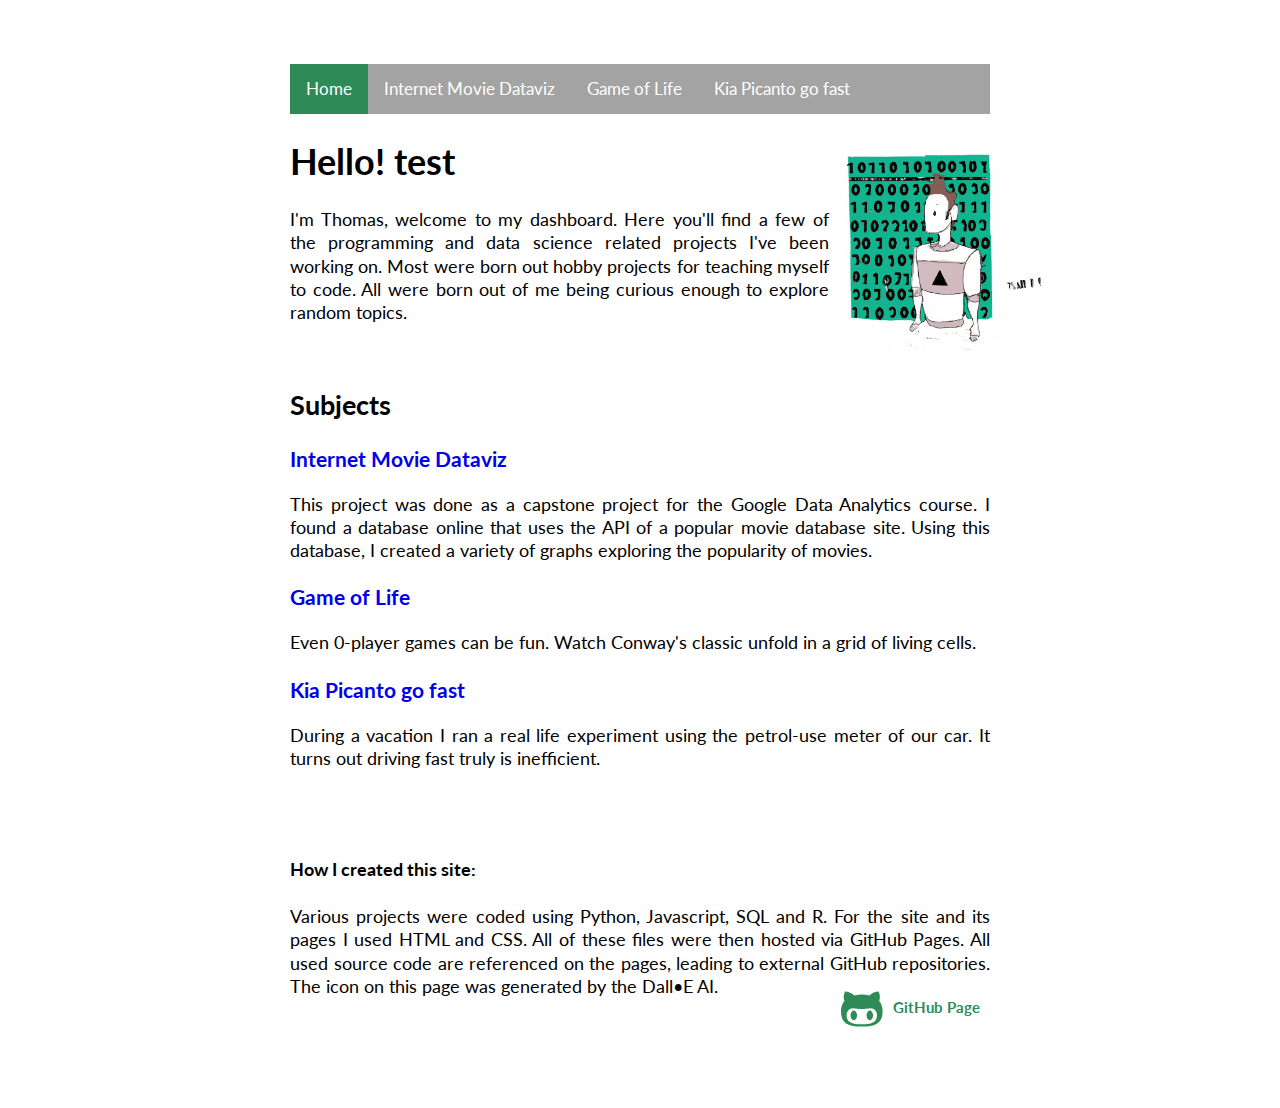
==== index.html @ 9ed4181c "v1" ====
<!DOCTYPE html>
<html lang="en">

<meta charset="utf-8">

<head>
    <title>Thomas' Data Science Blog</title>
    <link href="styles.css" rel="stylesheet" />

    <link rel="icon" type="image/x-icon" href="/favicons/fav_light.png" media="(prefers-color-scheme:light)">
    <link rel="icon" type="image/x-icon" href="/favicons/fav_dark.png" media="(prefers-color-scheme:dark)">
</head>

<body>

    <ul class="customnav">
      <li class="home"><a href="/index">Home</a></li>
      <li><a href="/internet_movie_dataviz">Internet Movie Dataviz</a></li>
      <li><a href="/game_of_life">Game of Life</a></li>
      <li><a href="/kia_picanto_go_fast">Kia Picanto go fast</a></li>
    </ul>

    <h1 id="hello-">Hello! test
        <img src="logo_blog.png" alt="Girl in a jacket" width="200" height="200" style="margin-right: -54px; float: right; padding: 15px 0px 0px 15px;" >
    </h1>
    <p>I&#39;m Thomas, welcome to my dashboard.
    Here you&#39;ll find a few of the programming and data science related projects I&#39;ve been working on.
    Most were born out hobby projects for teaching myself to code. All were born out of me being curious enough to explore random topics.</p>
    <p><br></p>
    <h2 id="subjects">Subjects</h2>
    <h3 id="-internet-movie-dataviz-internet_movie_dataviz-"><a href="/internet_movie_dataviz">Internet Movie Dataviz</a></h3>
    <p>This project was done as a capstone project for the Google Data Analytics course.
    I found a database online that uses the API of a popular movie database site.
    Using this database, I created a variety of graphs exploring the popularity of movies.</p>
    <h3 id="-game-of-life-game_of_life-"><a href="/game_of_life">Game of Life</a></h3>
    <p>Even 0-player games can be fun.
    Watch Conway&#39;s classic unfold in a grid of living cells.</p>
    <h3 id="-kia-picanto-go-fast-kia_picanto_go_fast-"><a href="/kia_picanto_go_fast">Kia Picanto go fast</a></h3>
    <p>During a vacation I ran a real life experiment using the petrol-use meter of our car.
    It turns out driving fast truly is inefficient.</p>
    <p><br>
    <br></p>
    <h4 id="how-i-created-this-site-">How I created this site:</h4>
    Various projects were coded using Python, Javascript, SQL and R.
        For the site and its pages I used HTML and CSS.
        All of these files were then hosted via GitHub Pages.
        All used source code are referenced on the pages, leading to external GitHub repositories.
        The icon on this page was generated by the Dall&#8226E AI.
        <div class="github-menu"> <a href="https://github.com/technologiemas/technologiemas.github.io">
                <div class="github-element">
                    <svg xmlns="http://www.w3.org/2000/svg" width="41.6" height="44.8" viewBox="0 0 416 448" id="github"><path fill="seagreen" d="M160 304q0 10-3.125 20.5t-10.75 19T128 352t-18.125-8.5-10.75-19T96 304t3.125-20.5 10.75-19T128 256t18.125 8.5 10.75 19T160 304zm160 0q0 10-3.125 20.5t-10.75 19T288 352t-18.125-8.5-10.75-19T256 304t3.125-20.5 10.75-19T288 256t18.125 8.5 10.75 19T320 304zm40 0q0-30-17.25-51T296 232q-10.25 0-48.75 5.25Q229.5 240 208 240t-39.25-2.75Q130.75 232 120 232q-29.5 0-46.75 21T56 304q0 22 8 38.375t20.25 25.75 30.5 15 35 7.375 37.25 1.75h42q20.5 0 37.25-1.75t35-7.375 30.5-15 20.25-25.75T360 304zm56-44q0 51.75-15.25 82.75-9.5 19.25-26.375 33.25t-35.25 21.5-42.5 11.875-42.875 5.5T212 416q-19.5 0-35.5-.75t-36.875-3.125-38.125-7.5-34.25-12.875T37 371.5t-21.5-28.75Q0 312 0 260q0-59.25 34-99-6.75-20.5-6.75-42.5 0-29 12.75-54.5 27 0 47.5 9.875t47.25 30.875Q171.5 96 212 96q37 0 70 8 26.25-20.5 46.75-30.25T376 64q12.75 25.5 12.75 54.5 0 21.75-6.75 42 34 40 34 99.5z"></path></svg>
                    <div class="github-text">
                        <h5>GitHub Page</h5>
                    </div>
                </div>
        </a>
        </div>

    <br><br><br>

</body>

</html>
---- styles.css ----
@charset "UTF-8";
@import url('https://fonts.googleapis.com/css2?family=Lato:wght@300&display=swap');

/*@media only screen and (max-width: 900px) {*/
/*   body {*/
/*       max-width: 100% !important;*/
/*      padding-left: 2% !important;*/
/*      padding-right: 2% !important;*/
/*   }*/
/*}*/

@media (max-width: 768px) {
.content-container.site-container {
    padding: 0 10px;
}
}

@media (max-width: 768px) {
.site-top-footer-inner-wrap {
    grid-row-gap: 0;
}
}

* {
    font-family: 'Lato', serif;
}

p {
    text-align: justify;
}

a { text-decoration: none; }

body{
    max-width: 700px;
    margin: auto;
    padding: 5%;
    text-justify: inter-word;
    text-align: justify;
    font-size:18px;
    font-weight:400;
    letter-spacing:0;
    line-height:1.28581;
    border: 0 none;
}


.customnav{
    list-style-type: none;
    margin: 0;
    padding: 0;
    overflow: auto;
    background-color: #a3a3a3;
    position: sticky;
    top: 0;
    width: 100%;
    display: flex;
}

.customnav li {

    float: left;
    /*width: 30%;*/
}

.customnav li a{

  float: left;
  padding: 14px 16px;
  color: white;
  text-decoration: none;
  font-size: 17px;
  text-align: center; /* If you want the text to be centered */
}

.customnav li a:hover {
    background-color: darkslategrey;
    display: flex;
}

.active_tab {
    background-color: #53b292;
    display: flex;
}

.home {
    /*width: 10% !important;*/
    background-color: seagreen;
}


.github-menu {
  /*position: absolute;*/
  bottom: 10%;
  z-index: 600;
  right: 10%;
  border-radius: 5px;
    float: right}

.github-menu:hover {
  box-shadow: 0px 0px 30px 1px rgba(46, 139, 87, 0.3) !important;
}

.github-element{
  display: flex;
  align-items: center;
  color: seagreen;
  padding: 10px;
  cursor: pointer;
}

.github-text {
  padding-left: 10px;
}

.github-text h5 {
  margin: 0px
}

.github-text h6 {
  margin: 0px
}


.graph_importer {
    width:100%;
    height:400px
}
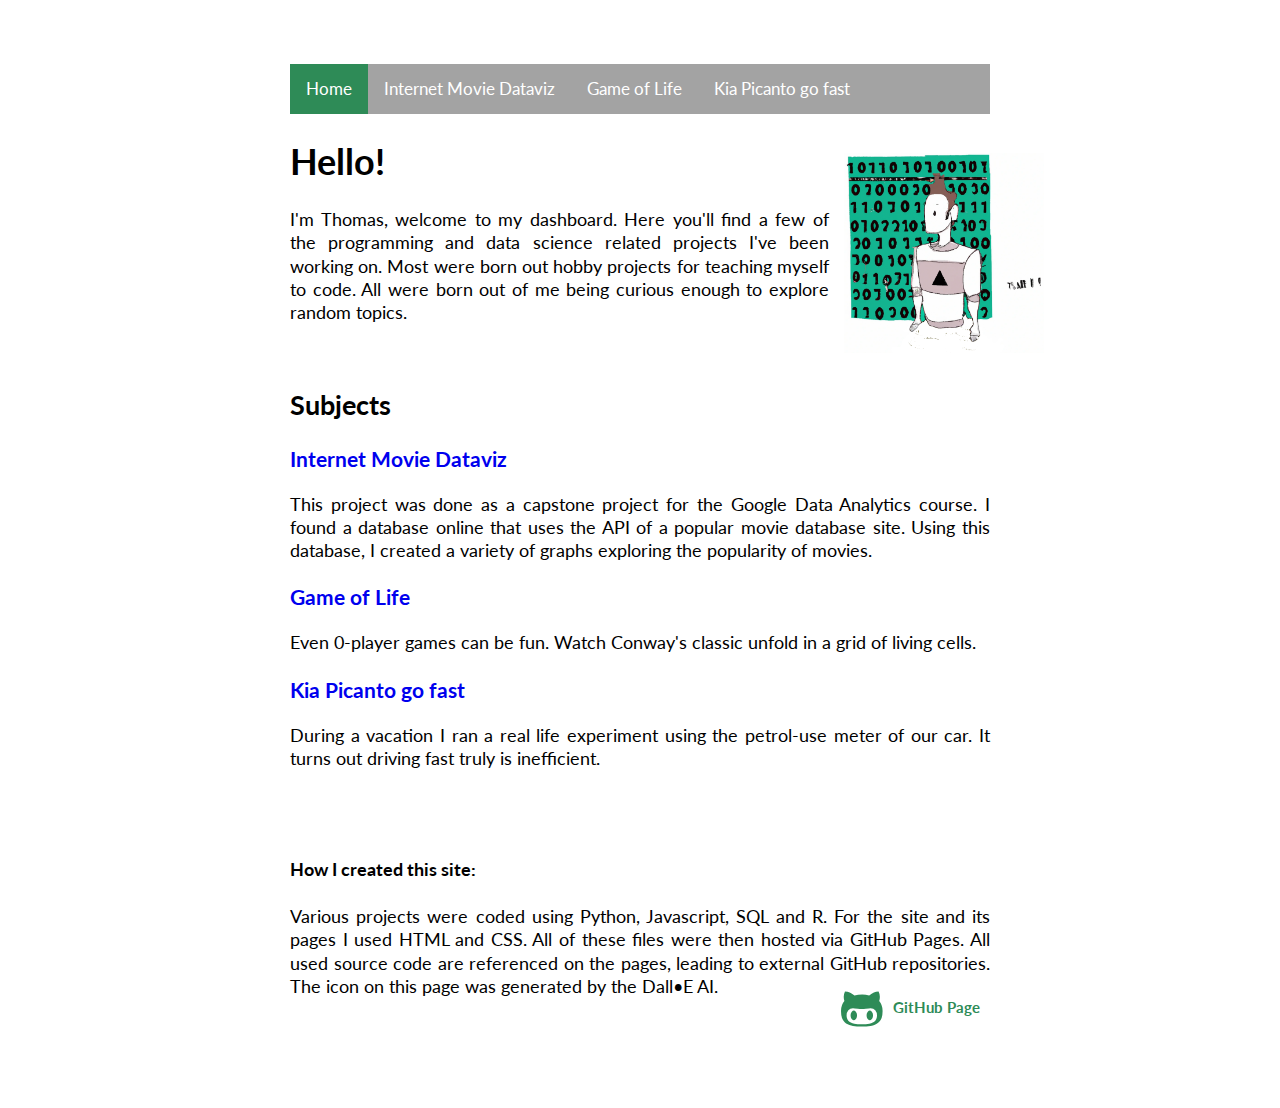
==== commit 01b12dc9: "v1" ====
--- a/index.html
+++ b/index.html
@@ -20,7 +20,7 @@
       <li><a href="/kia_picanto_go_fast">Kia Picanto go fast</a></li>
     </ul>
 
-    <h1 id="hello-">Hello! test
+    <h1 id="hello-">Hello!
         <img src="logo_blog.png" alt="Girl in a jacket" width="200" height="200" style="margin-right: -54px; float: right; padding: 15px 0px 0px 15px;" >
     </h1>
     <p>I&#39;m Thomas, welcome to my dashboard.
--- a/styles.css
+++ b/styles.css
@@ -12,12 +12,14 @@
 @media (max-width: 768px) {
 .content-container.site-container {
     padding: 0 10px;
+    max-width: 100%
 }
 }
 
 @media (max-width: 768px) {
 .site-top-footer-inner-wrap {
     grid-row-gap: 0;
+    max-width: 100%
 }
 }
 
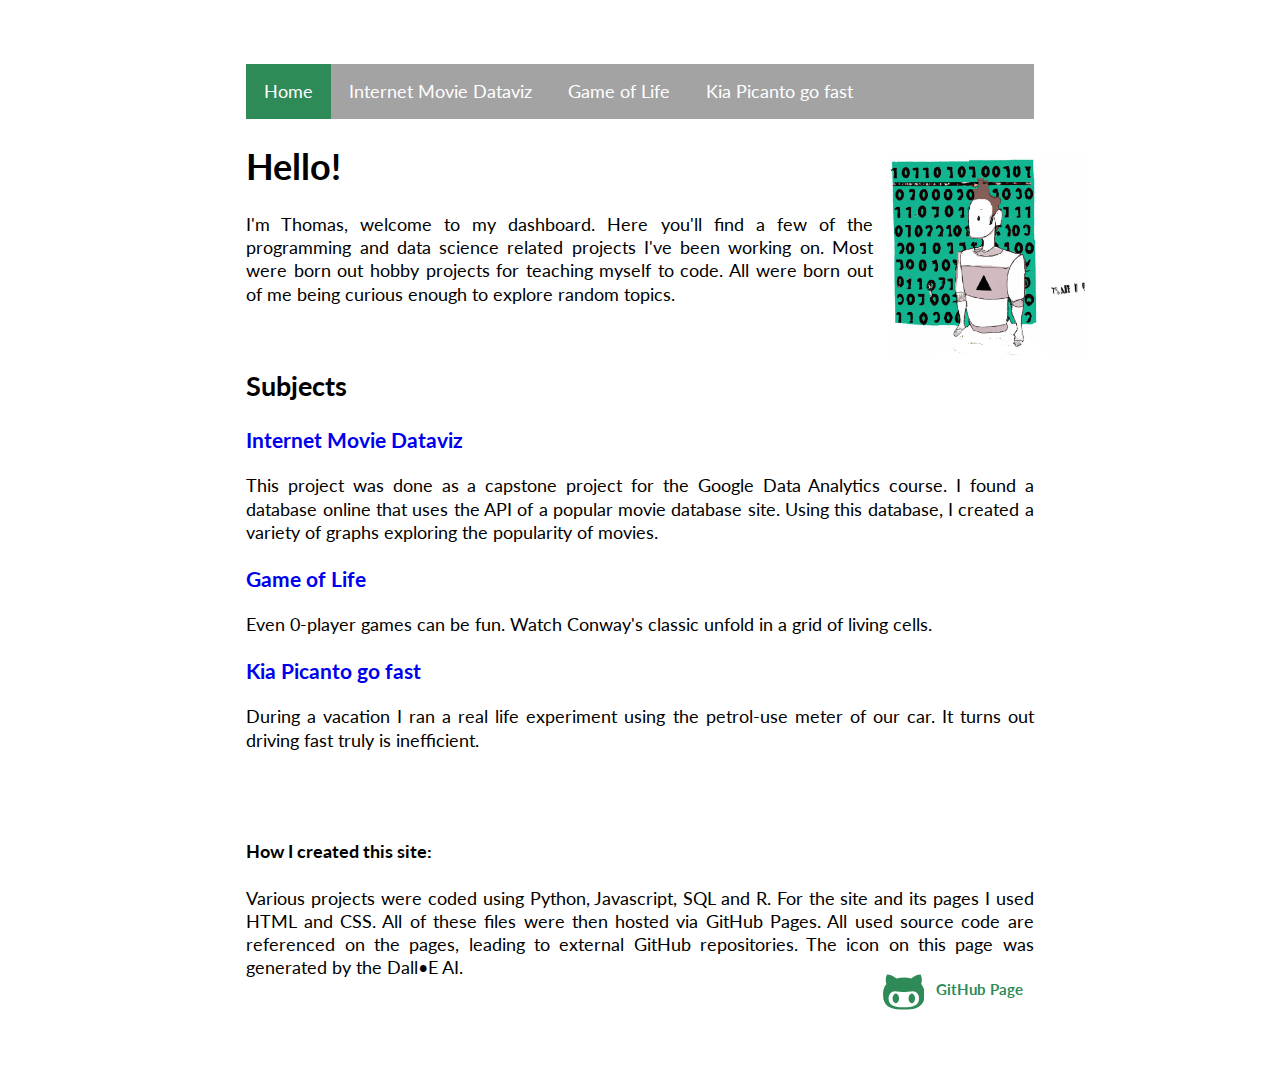
==== commit 484c46b4: "v1" ====
--- a/index.html
+++ b/index.html
@@ -2,6 +2,8 @@
 <html lang="en">
 
 <meta charset="utf-8">
+<meta name="viewport" content="width=device-width, initial-scale=1">
+
 
 <head>
     <title>Thomas' Data Science Blog</title>
--- a/styles.css
+++ b/styles.css
@@ -1,26 +1,16 @@
 @charset "UTF-8";
 @import url('https://fonts.googleapis.com/css2?family=Lato:wght@300&display=swap');
 
-/*@media only screen and (max-width: 900px) {*/
-/*   body {*/
-/*       max-width: 100% !important;*/
-/*      padding-left: 2% !important;*/
-/*      padding-right: 2% !important;*/
-/*   }*/
-/*}*/
-
-@media (max-width: 768px) {
-.content-container.site-container {
-    padding: 0 10px;
-    max-width: 100%
-}
-}
-
-@media (max-width: 768px) {
-.site-top-footer-inner-wrap {
-    grid-row-gap: 0;
-    max-width: 100%
-}
+@media only screen and (max-width: 700px) {
+   body {
+       max-width: 100% !important;
+      padding-left: 2% !important;
+      padding-right: 2% !important;
+       font-size: 1.2em !important;
+   }
+    /*.customnav li a {*/
+    /*    font-size: 1.5625em !important;*/
+    /*}*/
 }
 
 * {
@@ -34,13 +24,13 @@
 a { text-decoration: none; }
 
 body{
-    max-width: 700px;
+    max-width: 43.75em;
     margin: auto;
     padding: 5%;
     text-justify: inter-word;
     text-align: justify;
-    font-size:18px;
-    font-weight:400;
+    font-size:1.125em;
+    font-weight: 400;
     letter-spacing:0;
     line-height:1.28581;
     border: 0 none;
@@ -66,12 +56,11 @@
 }
 
 .customnav li a{
-
   float: left;
-  padding: 14px 16px;
+  padding: 0.875em 1em;
   color: white;
   text-decoration: none;
-  font-size: 17px;
+  font-size: 1em;
   text-align: center; /* If you want the text to be centered */
 }
 
@@ -96,23 +85,23 @@
   bottom: 10%;
   z-index: 600;
   right: 10%;
-  border-radius: 5px;
+  border-radius: 0.625em;
     float: right}
 
 .github-menu:hover {
-  box-shadow: 0px 0px 30px 1px rgba(46, 139, 87, 0.3) !important;
+  box-shadow: 0px 0px 1.875em 1px rgba(46, 139, 87, 0.3) !important;
 }
 
 .github-element{
   display: flex;
   align-items: center;
   color: seagreen;
-  padding: 10px;
+  padding: 0.625em;
   cursor: pointer;
 }
 
 .github-text {
-  padding-left: 10px;
+  padding-left: 0.625em;
 }
 
 .github-text h5 {
@@ -126,5 +115,38 @@
 
 .graph_importer {
     width:100%;
-    height:400px
-}+    height:25em
+}
+
+.tab {
+  overflow: hidden;
+  border: 0.0625em solid seagreen;
+  background-color: #a3a3a3;
+}
+
+.tab button {
+  background-color: inherit;
+  float: left;
+  border: none;
+  outline: none;
+  cursor: pointer;
+  padding: 0.5em 0.8em;
+  transition: 0.3s;
+  font-size: 1em;
+  color: white;
+
+}
+
+.tab button:hover {
+  background-color: darkslategrey;
+}
+
+.tab button.active {
+  background-color: #53b292;
+}
+
+.tabcontent {
+  display: none;
+  padding: 0.375em 0.5em;
+  border: 0.0625em solid darkslategrey;
+  border-top: none;}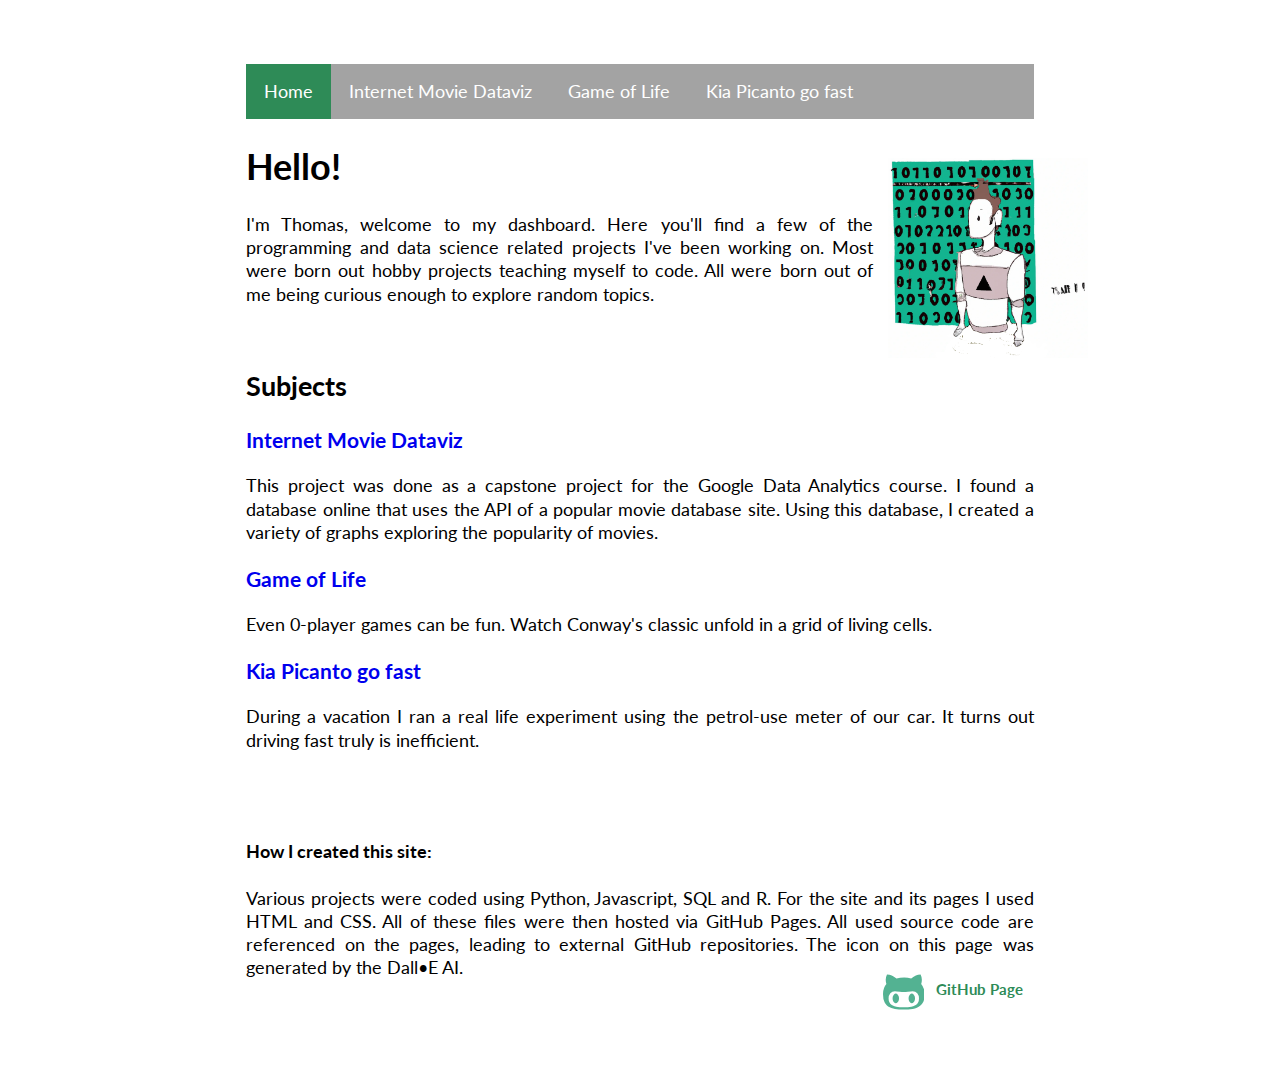
==== commit c649f496: "v1" ====
--- a/index.html
+++ b/index.html
@@ -27,7 +27,7 @@
     </h1>
     <p>I&#39;m Thomas, welcome to my dashboard.
     Here you&#39;ll find a few of the programming and data science related projects I&#39;ve been working on.
-    Most were born out hobby projects for teaching myself to code. All were born out of me being curious enough to explore random topics.</p>
+    Most were born out hobby projects teaching myself to code. All were born out of me being curious enough to explore random topics.</p>
     <p><br></p>
     <h2 id="subjects">Subjects</h2>
     <h3 id="-internet-movie-dataviz-internet_movie_dataviz-"><a href="/internet_movie_dataviz">Internet Movie Dataviz</a></h3>
@@ -48,9 +48,9 @@
         All of these files were then hosted via GitHub Pages.
         All used source code are referenced on the pages, leading to external GitHub repositories.
         The icon on this page was generated by the Dall&#8226E AI.
-        <div class="github-menu"> <a href="https://github.com/technologiemas/technologiemas.github.io">
+        <div class="github-menu"> <a target="_blank" rel="noopener noreferrer" href="https://github.com/technologiemas/technologiemas.github.io">
                 <div class="github-element">
-                    <svg xmlns="http://www.w3.org/2000/svg" width="41.6" height="44.8" viewBox="0 0 416 448" id="github"><path fill="seagreen" d="M160 304q0 10-3.125 20.5t-10.75 19T128 352t-18.125-8.5-10.75-19T96 304t3.125-20.5 10.75-19T128 256t18.125 8.5 10.75 19T160 304zm160 0q0 10-3.125 20.5t-10.75 19T288 352t-18.125-8.5-10.75-19T256 304t3.125-20.5 10.75-19T288 256t18.125 8.5 10.75 19T320 304zm40 0q0-30-17.25-51T296 232q-10.25 0-48.75 5.25Q229.5 240 208 240t-39.25-2.75Q130.75 232 120 232q-29.5 0-46.75 21T56 304q0 22 8 38.375t20.25 25.75 30.5 15 35 7.375 37.25 1.75h42q20.5 0 37.25-1.75t35-7.375 30.5-15 20.25-25.75T360 304zm56-44q0 51.75-15.25 82.75-9.5 19.25-26.375 33.25t-35.25 21.5-42.5 11.875-42.875 5.5T212 416q-19.5 0-35.5-.75t-36.875-3.125-38.125-7.5-34.25-12.875T37 371.5t-21.5-28.75Q0 312 0 260q0-59.25 34-99-6.75-20.5-6.75-42.5 0-29 12.75-54.5 27 0 47.5 9.875t47.25 30.875Q171.5 96 212 96q37 0 70 8 26.25-20.5 46.75-30.25T376 64q12.75 25.5 12.75 54.5 0 21.75-6.75 42 34 40 34 99.5z"></path></svg>
+                    <svg xmlns="http://www.w3.org/2000/svg" width="41.6" height="44.8" viewBox="0 0 416 448" id="github"><path fill="#53b292" d="M160 304q0 10-3.125 20.5t-10.75 19T128 352t-18.125-8.5-10.75-19T96 304t3.125-20.5 10.75-19T128 256t18.125 8.5 10.75 19T160 304zm160 0q0 10-3.125 20.5t-10.75 19T288 352t-18.125-8.5-10.75-19T256 304t3.125-20.5 10.75-19T288 256t18.125 8.5 10.75 19T320 304zm40 0q0-30-17.25-51T296 232q-10.25 0-48.75 5.25Q229.5 240 208 240t-39.25-2.75Q130.75 232 120 232q-29.5 0-46.75 21T56 304q0 22 8 38.375t20.25 25.75 30.5 15 35 7.375 37.25 1.75h42q20.5 0 37.25-1.75t35-7.375 30.5-15 20.25-25.75T360 304zm56-44q0 51.75-15.25 82.75-9.5 19.25-26.375 33.25t-35.25 21.5-42.5 11.875-42.875 5.5T212 416q-19.5 0-35.5-.75t-36.875-3.125-38.125-7.5-34.25-12.875T37 371.5t-21.5-28.75Q0 312 0 260q0-59.25 34-99-6.75-20.5-6.75-42.5 0-29 12.75-54.5 27 0 47.5 9.875t47.25 30.875Q171.5 96 212 96q37 0 70 8 26.25-20.5 46.75-30.25T376 64q12.75 25.5 12.75 54.5 0 21.75-6.75 42 34 40 34 99.5z"></path></svg>
                     <div class="github-text">
                         <h5>GitHub Page</h5>
                     </div>
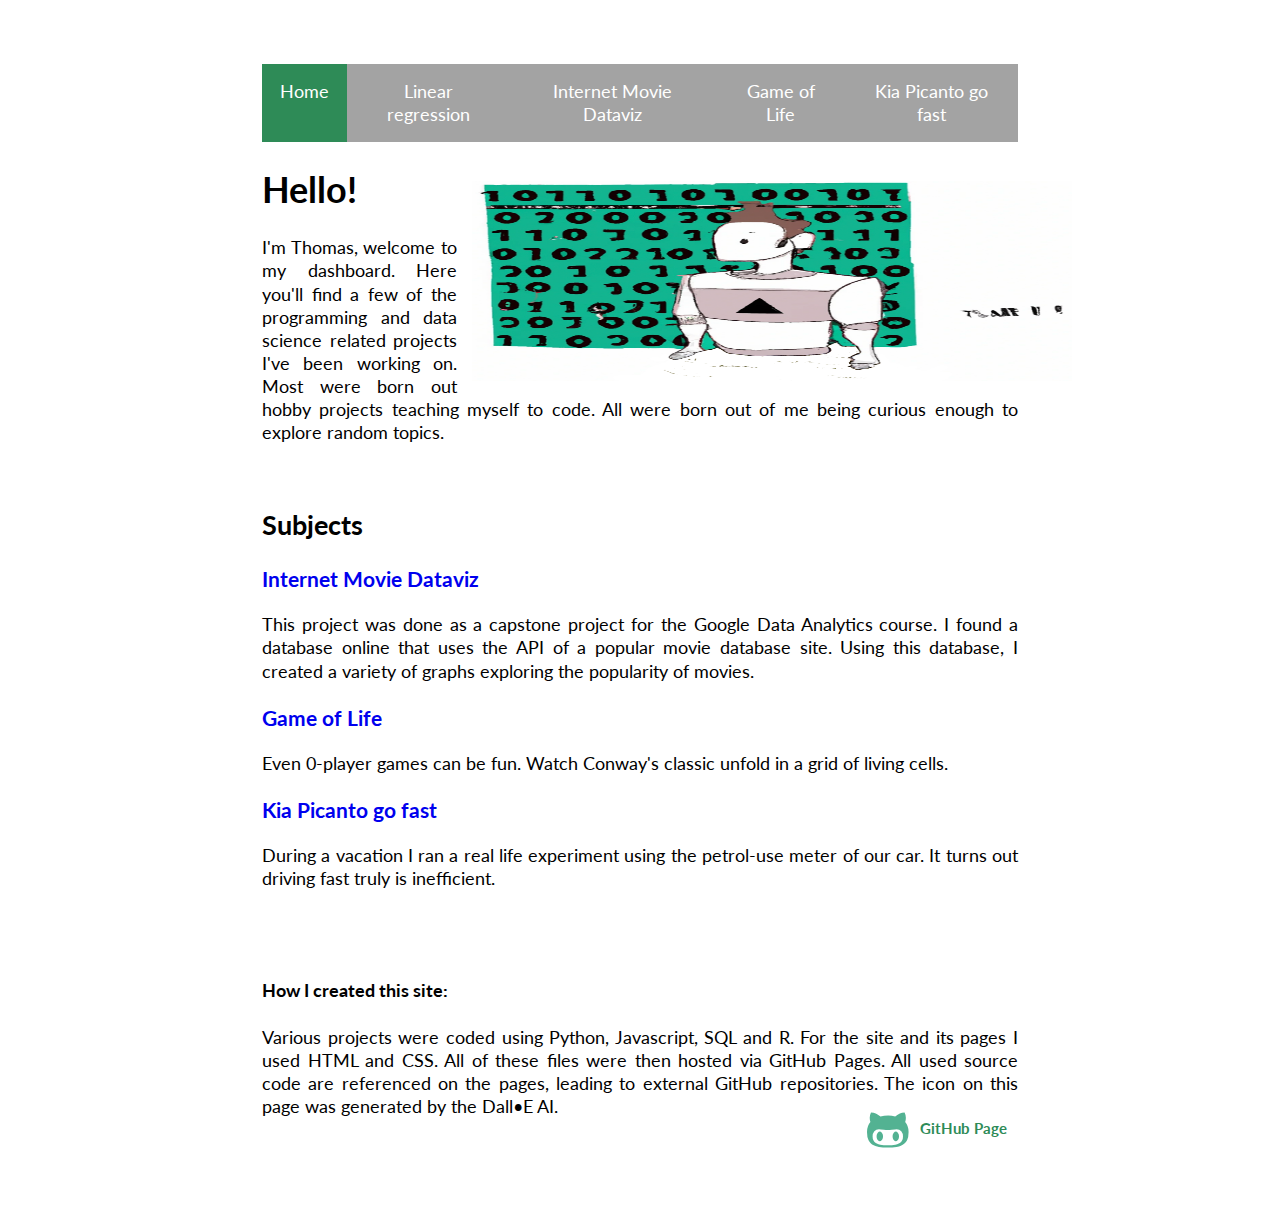
==== commit 1ead8f4d: "v1" ====
--- a/index.html
+++ b/index.html
@@ -17,6 +17,7 @@
 
     <ul class="customnav">
       <li class="home"><a href="/index">Home</a></li>
+        <li><a href="/linear_regression">Linear regression</a></li>
       <li><a href="/internet_movie_dataviz">Internet Movie Dataviz</a></li>
       <li><a href="/game_of_life">Game of Life</a></li>
       <li><a href="/kia_picanto_go_fast">Kia Picanto go fast</a></li>
--- a/styles.css
+++ b/styles.css
@@ -8,6 +8,11 @@
       padding-right: 2% !important;
        font-size: 1.2em !important;
    }
+
+    .golCanvas{
+    margin-left: 1% !important;
+    margin-right: 1% !important;
+}
     /*.customnav li a {*/
     /*    font-size: 1.5625em !important;*/
     /*}*/
@@ -23,8 +28,38 @@
 
 a { text-decoration: none; }
 
+h1 {
+    text-align: left;
+}
+
+.golCanvas{
+    margin-left: 5%;
+    margin-right: 5%;
+}
+
+code {
+font-family: Menlo, Monaco, 'Lucida Console', Consolas, monospace;
+font-size: 85%;
+margin: 0;
+}
+pre {
+margin: 1em 0;
+overflow: auto;
+    background-color: rgba(163, 163, 163, 0.55);
+  border: 1px solid #999;
+  display: block;
+  padding: 20px;
+}
+pre code {
+padding: 0;
+overflow: visible;
+overflow-wrap: normal;
+}
+
+/*.pln{color:#000}@media screen{.str{color:#080}.kwd{color:#008}.com{color:#800}.typ{color:#606}.lit{color:#066}.pun,.opn,.clo{color:#660}.tag{color:#008}.atn{color:#606}.atv{color:#080}.dec,.var{color:#606}.fun{color:red}}@media print,projection{.str{color:#060}.kwd{color:#006;font-weight:bold}.com{color:#600;font-style:italic}.typ{color:#404;font-weight:bold}.lit{color:#044}.pun,.opn,.clo{color:#440}.tag{color:#006;font-weight:bold}.atn{color:#404}.atv{color:#060}}pre.prettyprint{padding:2px;border:1px solid #888}ol.linenums{margin-top:0;margin-bottom:0}li.L0,li.L1,li.L2,li.L3,li.L5,li.L6,li.L7,li.L8{list-style-type:none}li.L1,li.L3,li.L5,li.L7,li.L9{background:#eee}*/
+
 body{
-    max-width: 43.75em;
+    max-width: 42em;
     margin: auto;
     padding: 5%;
     text-justify: inter-word;
@@ -34,8 +69,13 @@
     letter-spacing:0;
     line-height:1.28581;
     border: 0 none;
+
 }
 
+img{
+    width:100%;
+    max-width:600px;
+}
 
 .customnav{
     list-style-type: none;
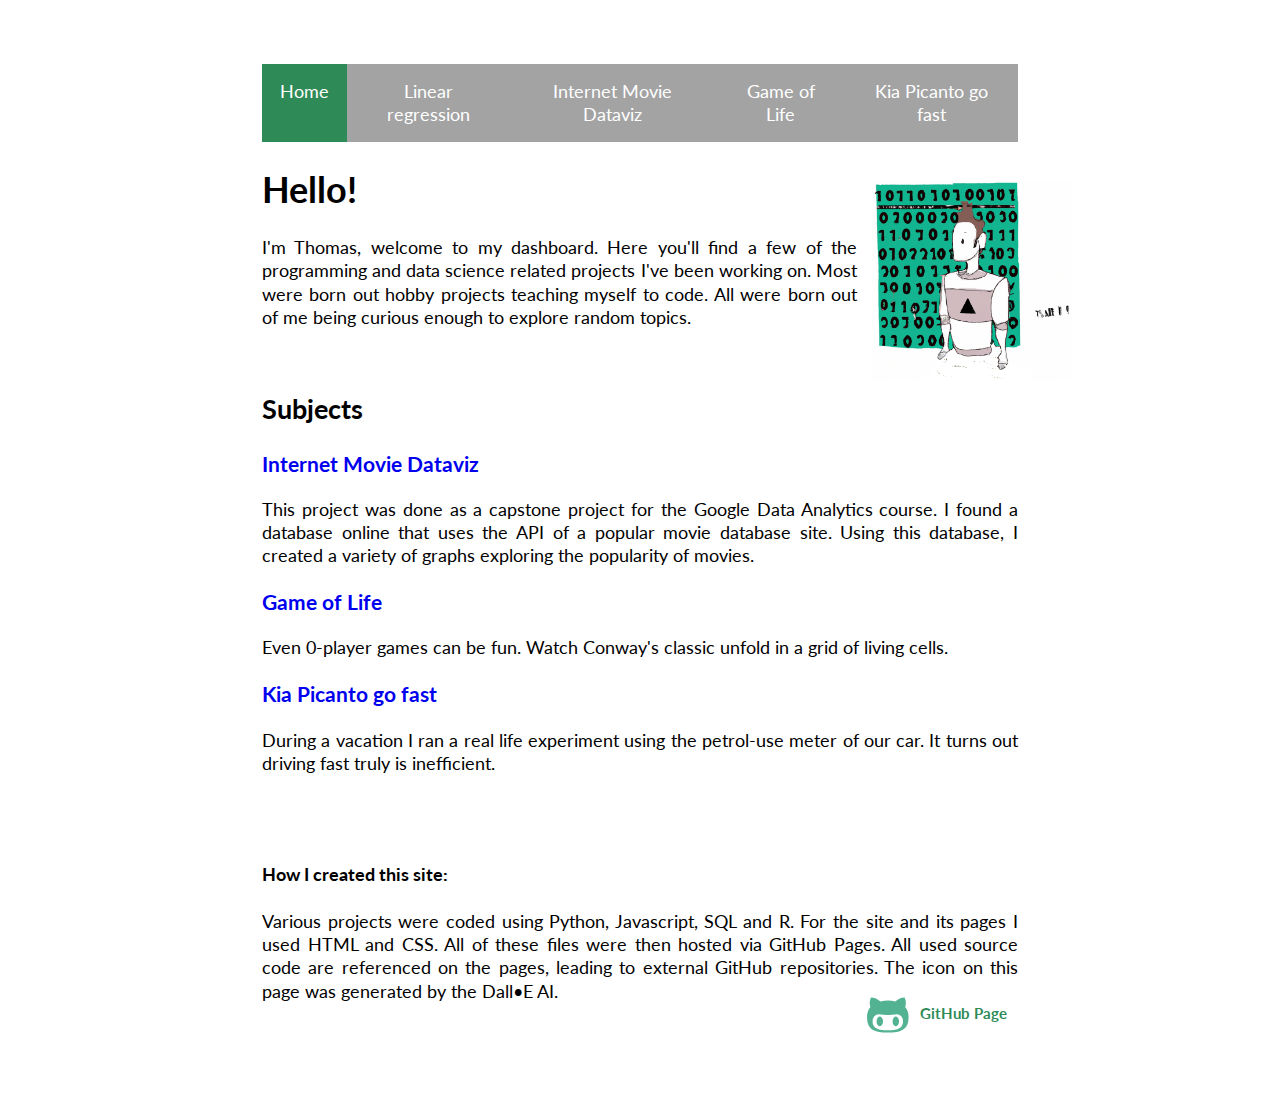
==== commit b7f3a838: "v1" ====
--- a/index.html
+++ b/index.html
@@ -24,7 +24,7 @@
     </ul>
 
     <h1 id="hello-">Hello!
-        <img src="logo_blog.png" alt="Girl in a jacket" width="200" height="200" style="margin-right: -54px; float: right; padding: 15px 0px 0px 15px;" >
+        <img src="logo_blog.png" alt="Guy in a jacket" width="200" height="200" style="margin-right: -54px; float: right; padding: 15px 0px 0px 15px;" >
     </h1>
     <p>I&#39;m Thomas, welcome to my dashboard.
     Here you&#39;ll find a few of the programming and data science related projects I&#39;ve been working on.
--- a/styles.css
+++ b/styles.css
@@ -73,8 +73,11 @@
 }
 
 img{
-    width:100%;
-    max-width:600px;
+    /*width:100%;*/
+    max-width:90%;
+     display: block;
+  margin-left: auto;
+  margin-right: auto;
 }
 
 .customnav{
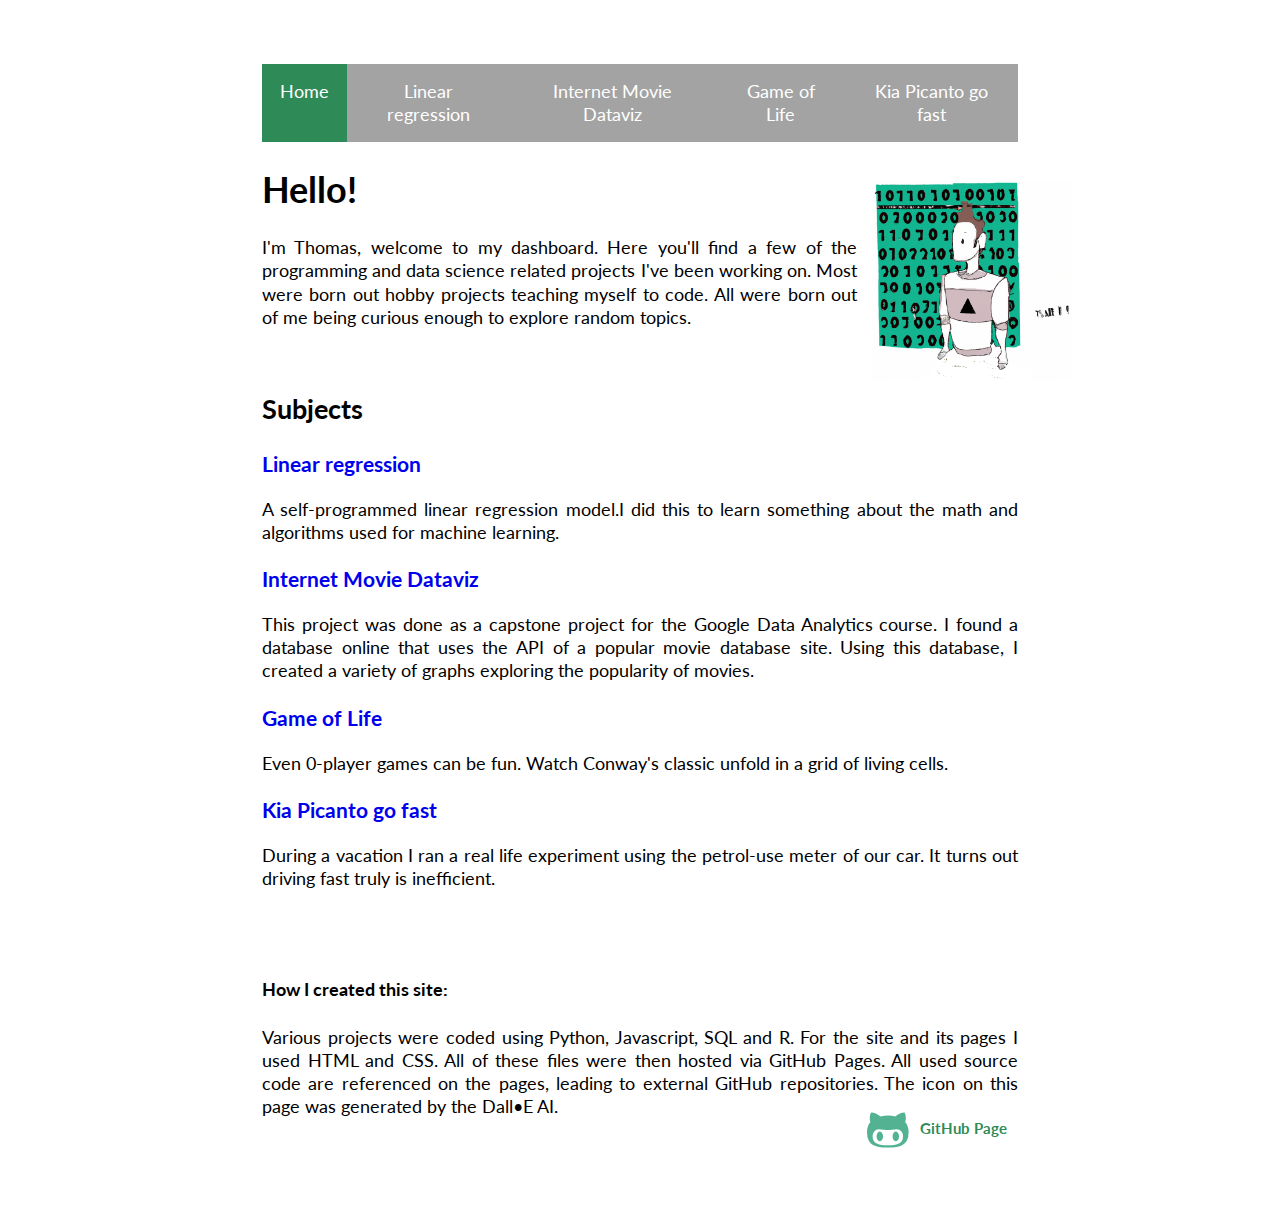
==== commit 486a7401: "v1" ====
--- a/index.html
+++ b/index.html
@@ -31,6 +31,8 @@
     Most were born out hobby projects teaching myself to code. All were born out of me being curious enough to explore random topics.</p>
     <p><br></p>
     <h2 id="subjects">Subjects</h2>
+        <h3 id="-linear-regression-"><a href="/linear_regression">Linear regression</a></h3>
+    <p>A self-programmed linear regression model.I did this to learn something about the math and algorithms used for machine learning.</p>
     <h3 id="-internet-movie-dataviz-internet_movie_dataviz-"><a href="/internet_movie_dataviz">Internet Movie Dataviz</a></h3>
     <p>This project was done as a capstone project for the Google Data Analytics course.
     I found a database online that uses the API of a popular movie database site.
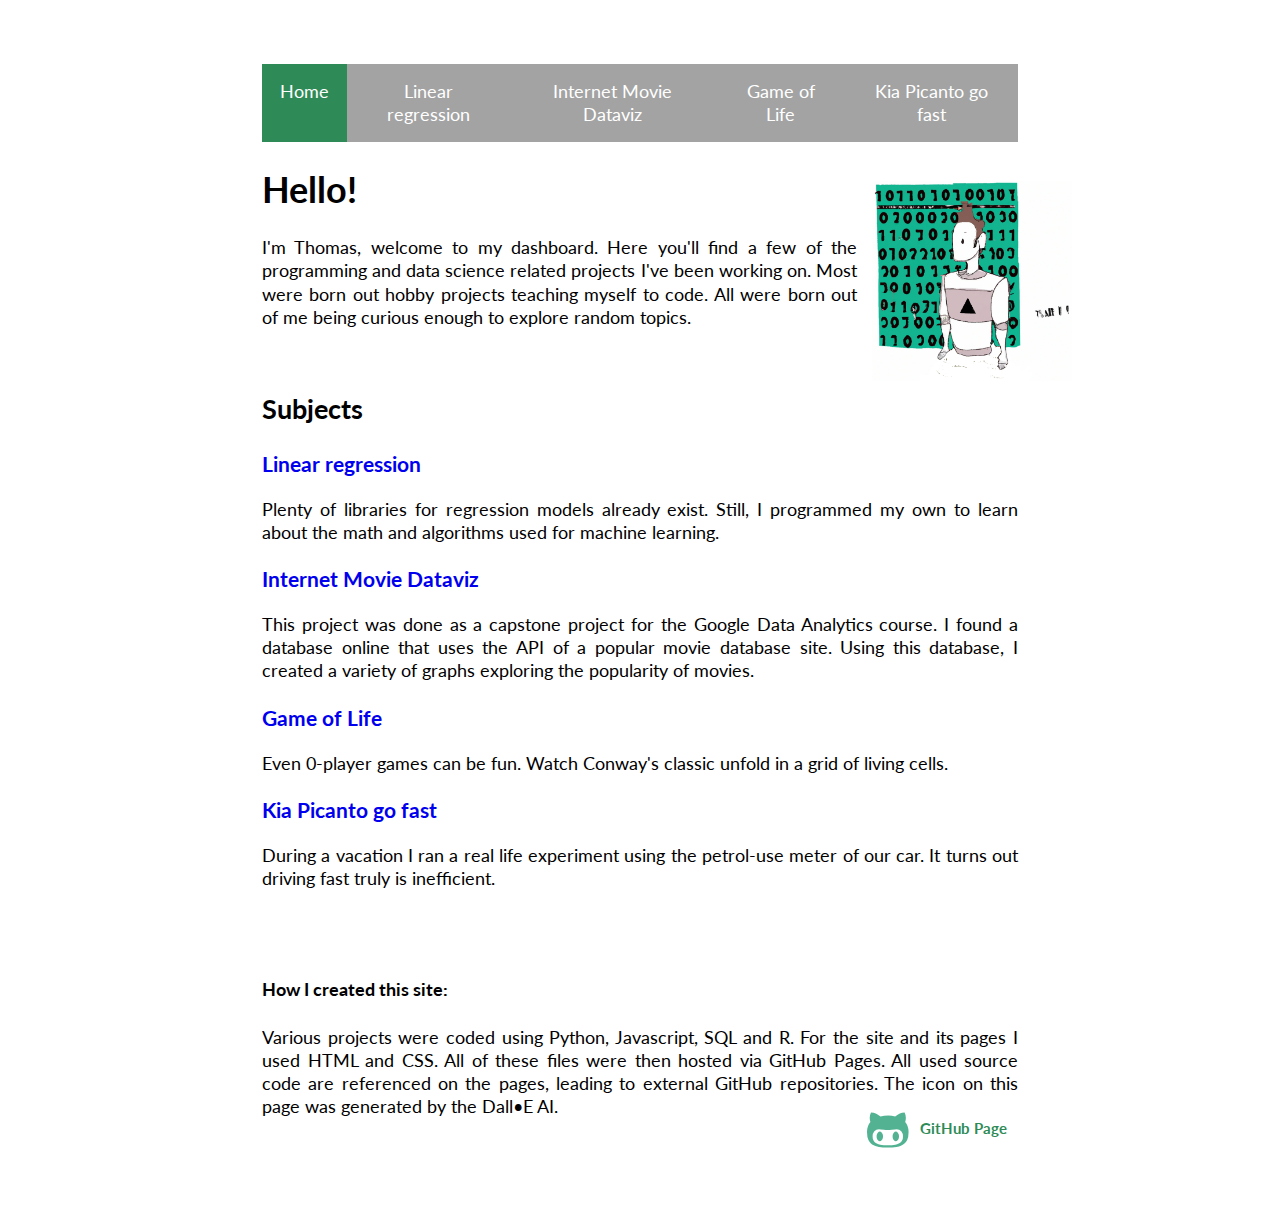
==== commit 43bf3f48: "v final" ====
--- a/index.html
+++ b/index.html
@@ -32,7 +32,8 @@
     <p><br></p>
     <h2 id="subjects">Subjects</h2>
         <h3 id="-linear-regression-"><a href="/linear_regression">Linear regression</a></h3>
-    <p>A self-programmed linear regression model.I did this to learn something about the math and algorithms used for machine learning.</p>
+    <p>Plenty of libraries for regression models already exist.
+        Still, I programmed my own to learn about the math and algorithms used for machine learning.</p>
     <h3 id="-internet-movie-dataviz-internet_movie_dataviz-"><a href="/internet_movie_dataviz">Internet Movie Dataviz</a></h3>
     <p>This project was done as a capstone project for the Google Data Analytics course.
     I found a database online that uses the API of a popular movie database site.
